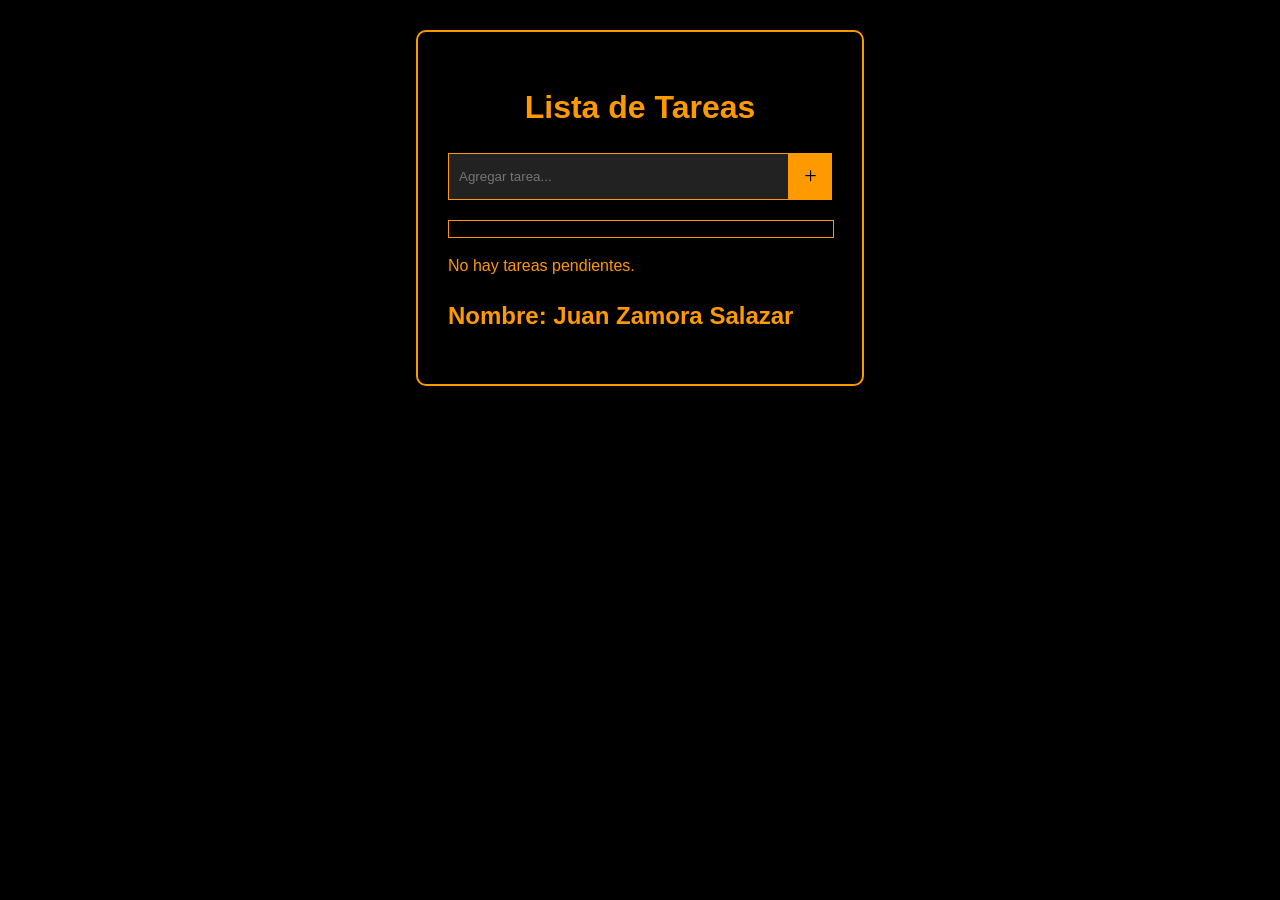
==== Trabajos/5 Trabajos Juan Zamora/Tarea 1 Lista de tareas/index.html @ 8ba69523 "Hola" ====
<!DOCTYPE html>
<html lang="en">
<head>
    <meta charset="UTF-8">
    <meta name="viewport" content="width=device-width, initial-scale=1.0">
    <title>Document</title>
    <link rel="stylesheet" href="codigo.css">
</head>
    <body>
        <main class="container">
            <h1>Lista de Tareas</h1>
            <section class="search">
                <form>
                    <input type="text" placeholder="Agregar tarea...">
                    <button class="btn-add">+</button>
                </form>
            </section>
            <section class="li-container">
                <ul>
                
                </ul>
            </section>
            <section class="empty">
                <p>No hay tareas pendientes.</p>
            </section>
            <h2>Nombre: Juan Zamora Salazar</h2>
        </main>
    <script src="codigo.js"></script>
    </body>
</html>
---- Trabajos/5 Trabajos Juan Zamora/Tarea 1 Lista de tareas/codigo.css ----
body {
  margin: 0;
  padding: 0;
  font-size: 16px;
  font-family: Arial, Helvetica, sans-serif;
  line-height: 1.5;
  background-color: #000000;
  color: #ff9900;
}

h1 {
  text-align: center;
  color: #ff9900;
}

.container {
  margin-top: 30px;
  margin-bottom: 30px;
  width: 30%;
  margin-left: auto;
  margin-right: auto;
  background-color: #000000;
  padding: 30px;
  border: 2px solid #ff9900;
  border-radius: 10px;
}

.search {
  margin-left: auto;
  margin-right: auto;
  width: 100%;
}

form {
  display: flex;
}

input {
  padding: 15px 10px;
  outline: none;
  width: 400px;
  background-color: #222222;
  color: #ff9900;
  border: 1px solid #ff9900;
}

.li-container {
  background-color: #000000;
  width: 100%;
  color: #ff9900;
  margin-top: 20px;
  border: 1px solid #ff9900;
}

ul {
  padding: 0;
}

li {
  list-style: none;
  background-color: #000000;
  border: 1px solid #ff9900;
  border-radius: 10px;
  margin-top: 15px;
  display: flex;
}

li p {
  margin: 0;
  padding: 15px;
  width: 100%;
  color: #ff9900;
}

.btn-delete {
  margin-left: auto;
  border: none;
  background-color: #ff6600;
  color: black;
  font-weight: bold;
  padding: 5px 10px;
  outline: none;
  border-top-right-radius: 10px;
  border-bottom-right-radius: 10px;
  width: 10%;
  font-size: 1.2em;
}

.btn-delete:hover {
  cursor: pointer;
  background-color: #ff9900;
}

.btn-add {
  padding: 5px 15px;
  border: none;
  color: black;
  font-family: fantasy;
  background-color: #ff9900;
  font-size: 1.4rem;
  outline: none;
}

.btn-add:hover {
  cursor: pointer;
  background-color: #ff6600;
}

.empty {
  color: #ff9900;
}
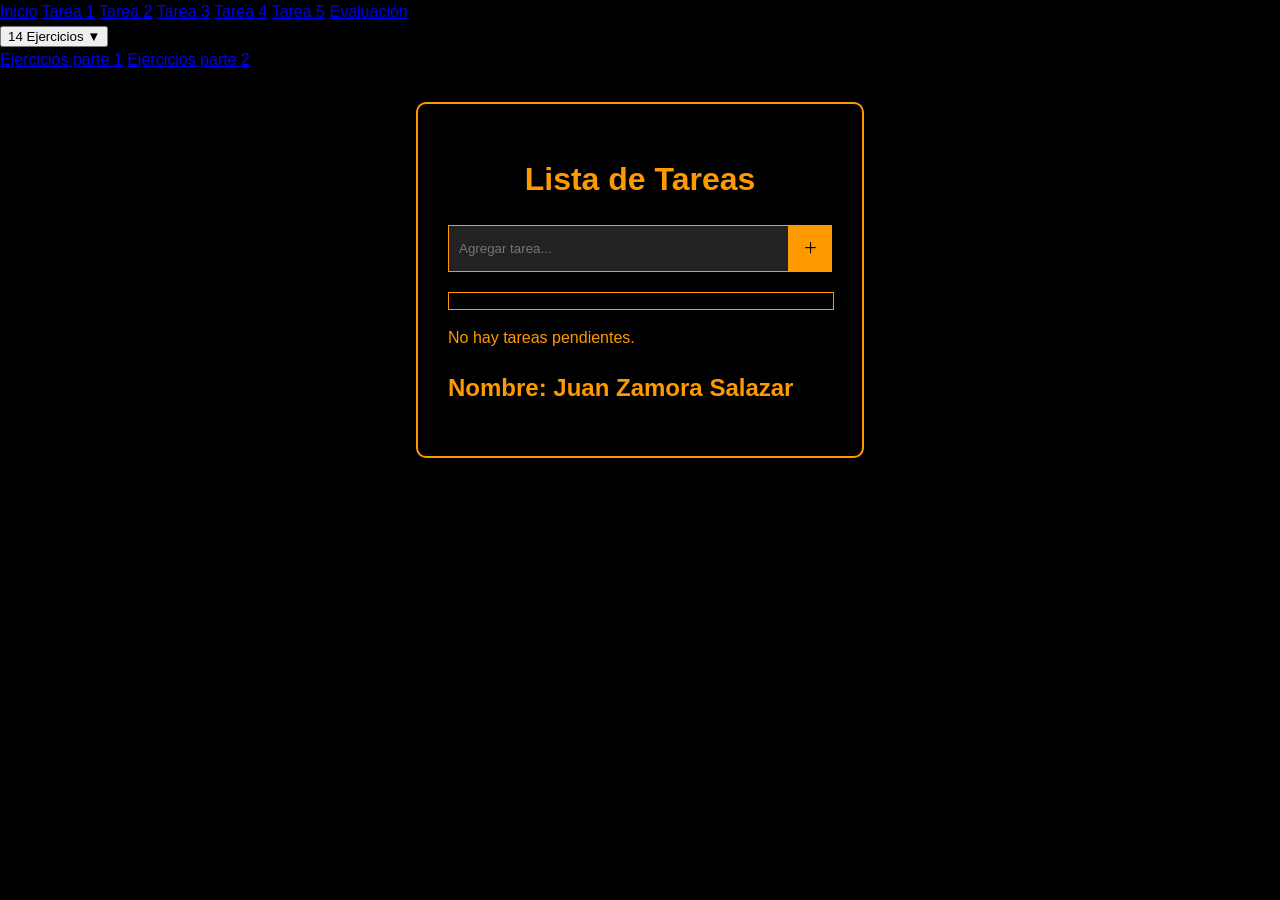
==== commit 9e930775: "Todo" ====
--- a/Trabajos/5 Trabajos Juan Zamora/Tarea 1 Lista de tareas/index.html
+++ b/Trabajos/5 Trabajos Juan Zamora/Tarea 1 Lista de tareas/index.html
@@ -7,10 +7,42 @@
     <link rel="stylesheet" href="codigo.css">
 </head>
     <body>
+    <nav class="navbar">
+
+        <a href="/Trabajos/Index123.html">Inicio</a>
+        
+        <a href="/Trabajos/5 Trabajos Juan Zamora/Tarea 1 Lista de tareas/index.html">Tarea 1</a>
+        
+        <a href="/Trabajos/5 Trabajos Juan Zamora/tarea 2 Lista de tareas 2/tarea2.html">Tarea 2</a>
+        
+        <a href="/Trabajos/5 Trabajos Juan Zamora/Tarea 3 Tienda/index.html">Tarea 3</a>
+        
+        <a href="/Trabajos/5 Trabajos Juan Zamora/Tarea 4 Inventario Zamora/index.html">Tarea 4</a>
+        
+        <a href="/Trabajos/5 Trabajos Juan Zamora/tarea 5/index1.html">Tarea 5</a>
+        
+        <a class="nav-link" href="/Trabajos/Evaluacion de pogramacion para la web Juan Zamora/indexEvaluacion.html"><i class="bi bi-clipboard-check"></i> Evaluación</a>
+        
+        <div class="dropdown">
+        
+            <button class="dropbtn">
+                14 Ejercicios ▼
+            </button>
+        
+            <div class="dropdown-content">
+            
+                <a href="ejercicios/ejercicio1.html">Ejercicios parte 1</a>
+                <a href="ejercicios/ejercicio2.html">Ejercicios parte 2</a>
+            
+            </div>
+        
+        </div>
+
+    </nav>
         <main class="container">
             <h1>Lista de Tareas</h1>
             <section class="search">
-                <form>
+            <form>
                     <input type="text" placeholder="Agregar tarea...">
                     <button class="btn-add">+</button>
                 </form>
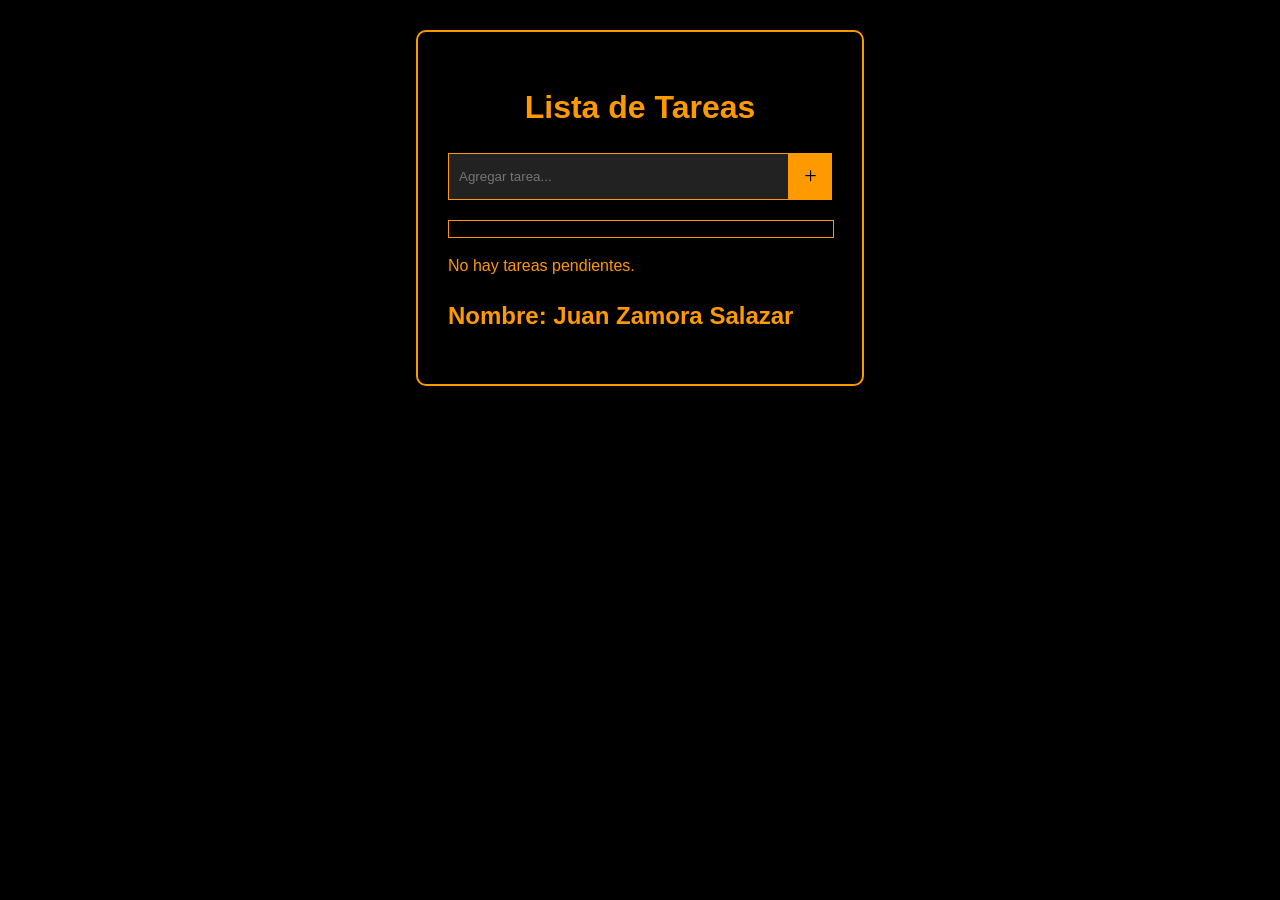
==== commit 6cabfd58: "nuevos ajustes 2" ====
--- a/Trabajos/5 Trabajos Juan Zamora/Tarea 1 Lista de tareas/index.html
+++ b/Trabajos/5 Trabajos Juan Zamora/Tarea 1 Lista de tareas/index.html
@@ -7,38 +7,6 @@
     <link rel="stylesheet" href="codigo.css">
 </head>
     <body>
-    <nav class="navbar">
-
-        <a href="/Trabajos/Index123.html">Inicio</a>
-        
-        <a href="/Trabajos/5 Trabajos Juan Zamora/Tarea 1 Lista de tareas/index.html">Tarea 1</a>
-        
-        <a href="/Trabajos/5 Trabajos Juan Zamora/tarea 2 Lista de tareas 2/tarea2.html">Tarea 2</a>
-        
-        <a href="/Trabajos/5 Trabajos Juan Zamora/Tarea 3 Tienda/index.html">Tarea 3</a>
-        
-        <a href="/Trabajos/5 Trabajos Juan Zamora/Tarea 4 Inventario Zamora/index.html">Tarea 4</a>
-        
-        <a href="/Trabajos/5 Trabajos Juan Zamora/tarea 5/index1.html">Tarea 5</a>
-        
-        <a class="nav-link" href="/Trabajos/Evaluacion de pogramacion para la web Juan Zamora/indexEvaluacion.html"><i class="bi bi-clipboard-check"></i> Evaluación</a>
-        
-        <div class="dropdown">
-        
-            <button class="dropbtn">
-                14 Ejercicios ▼
-            </button>
-        
-            <div class="dropdown-content">
-            
-                <a href="ejercicios/ejercicio1.html">Ejercicios parte 1</a>
-                <a href="ejercicios/ejercicio2.html">Ejercicios parte 2</a>
-            
-            </div>
-        
-        </div>
-
-    </nav>
         <main class="container">
             <h1>Lista de Tareas</h1>
             <section class="search">
